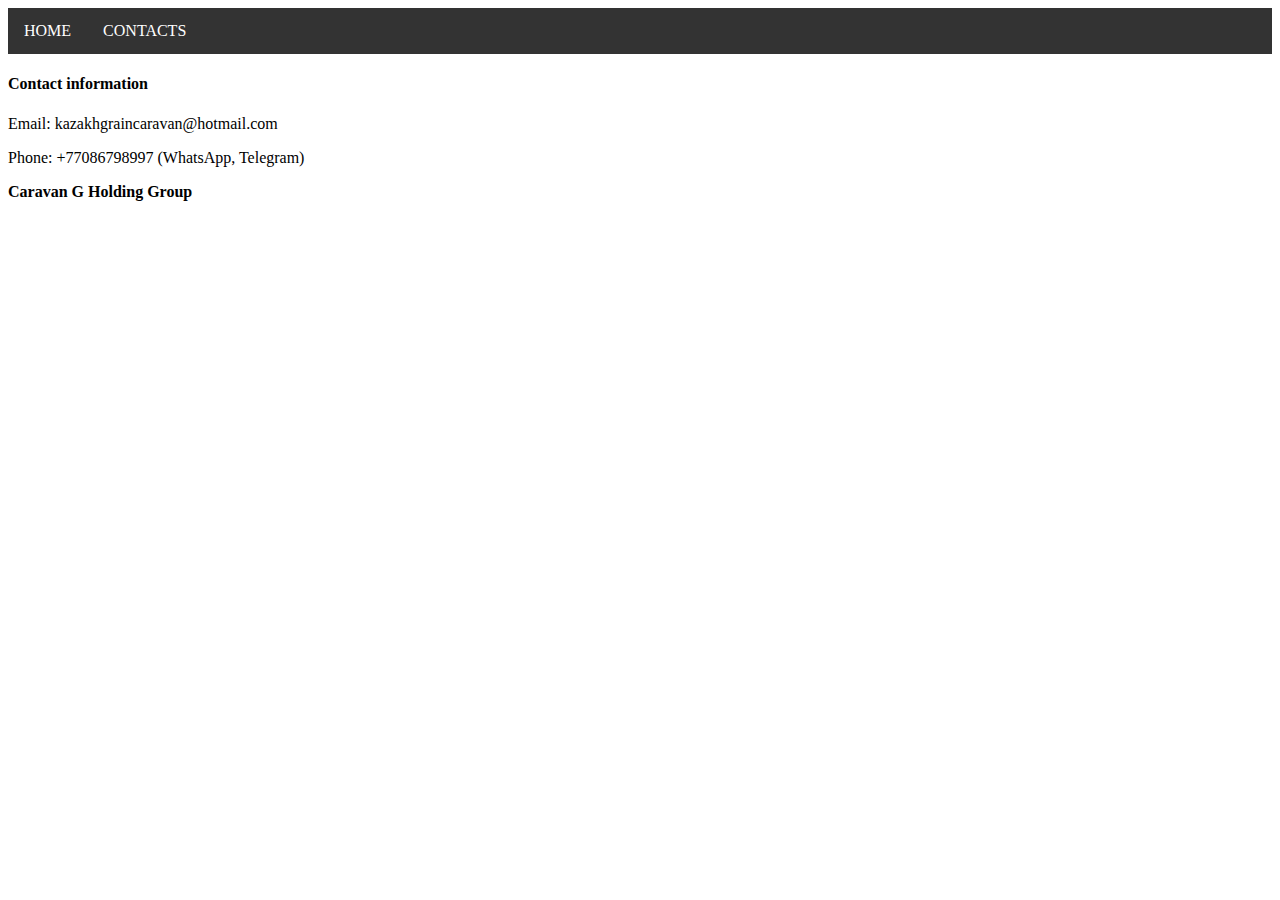
==== Public/contacts.html @ 2853e1aa "11" ====
<!DOCTYPE html>

<html>
<meta charset="UTF-8">
<meta name="viewport" content="width=device-width, initial-scale=1.0">
<link rel="stylesheet" href="/w3css/3/w3.css">
<link rel="stylesheet" href="https://cdnjs.cloudflare.com/ajax/libs/font-awesome/4.6.3/css/font-awesome.min.css">
<link rel="stylesheet" href="style.css">

<body>

    <body>

        <!-- Navigation -->
        <ul class="nava1">
            <nav class="w3-top w3-bar w3-black">
                <li class="nava"><a href="index.html" class="w3-button w3-bar-item">HOME</a></li>
                <li class="nava"><a href="contacts.html" class="w3-button w3-bar-item">CONTACTS</a></li>
            </nav>
        </ul>
        
        <div class="h-heading">
            <h4 class="h-heading__text">Contact information</h4>
        </div>
        <div class="about-text__content">
            <p>Email: kazakhgraincaravan@hotmail.com</p>
            <p>Phone: +77086798997 (WhatsApp, Telegram)</p>
            <p><strong>Caravan G Holding Group</strong></p>

    </body>

</html>
---- Public/style.css ----
.nava1 {
    list-style-type: none;
    margin: 0;
    padding: 0;
    overflow: hidden;
    background-color: #333;
  }
  
  .nava {
    float: left;
  }
  
  li a {
    display: block;
    color: white;
    text-align: center;
    padding: 14px 16px;
    text-decoration: none;
  }
  
  li a:hover {
    background-color: #111;
  }

  .hheadingtext{
    text-align: center;
    font-size:  1.2em;

  }

  .specsqual {
    background-color: white;
    list-style-type: none
  }

  div.scroll-container {
    background-color: #333;
    overflow: auto;
    white-space: nowrap;
    padding: 10px;
    height: 350px;
  }
  
  div.scroll-container img {
    padding: 10px;
  }
  .wi {
    width: 300px;
    height: 300px;
  }

  .lo {
    width: 300px;
    height: 300px;
  }
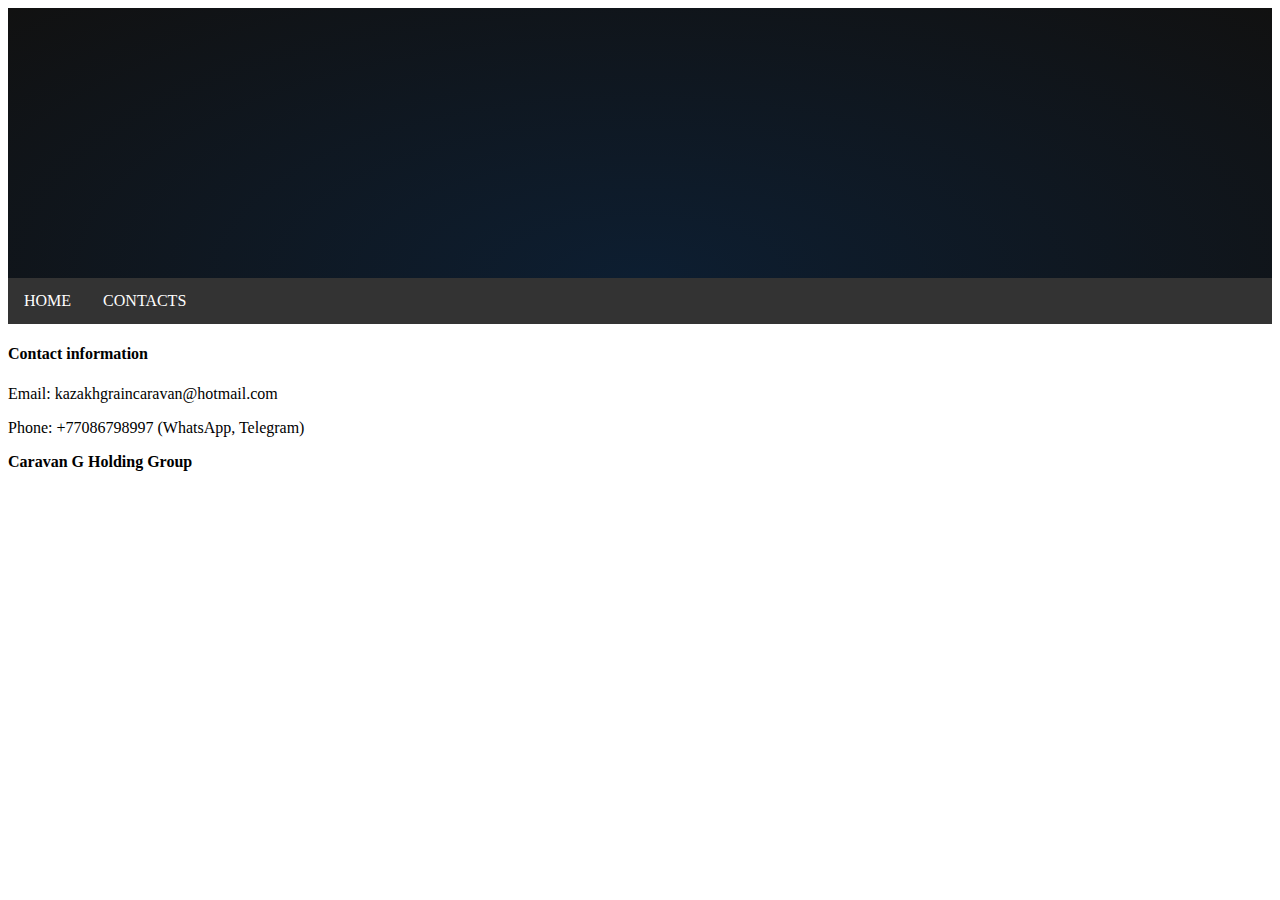
==== commit 4cd0ddb9: "ready" ====
--- a/Public/contacts.html
+++ b/Public/contacts.html
@@ -10,7 +10,15 @@
 <body>
 
     <body>
-
+        <div class="body1">
+            <div class="night">
+              <div class="star"></div>
+              <div class="star"></div>
+              <div class="star"></div>
+              <div class="star"></div>
+              <div class="star"></div>
+            </div>
+          </div>
         <!-- Navigation -->
         <ul class="nava1">
             <nav class="w3-top w3-bar w3-black">
--- a/Public/style.css
+++ b/Public/style.css
@@ -54,4 +54,164 @@
   .lo {
     width: 300px;
     height: 300px;
-  }+  }
+
+.ARENA {
+  box-sizing: border-box;
+
+}
+
+/* Create three equal columns that floats next to each other */
+.column {
+  float: left;
+  width: 32.01%;
+  padding: 10px;
+  /* height: 300px; Should be removed. Only for demonstration */
+}
+
+/* Clear floats after the columns */
+.row:after {
+  content: "";
+  display: table;
+  clear: both;  
+
+}
+
+.body1{
+  height: 30vh;
+  display: flex;
+  justify-content: center;
+  align-items: center;
+  background: radial-gradient(ellipse at bottom, #0D1E31, #111);
+  overflow: hidden;
+}
+
+.night{
+  position: relative;/* position: relative; */
+  width: 100%;
+  height: 100%;
+  transform: rotateZ(40deg);
+}
+
+.star{
+  position: absolute;
+  left: 50%;
+  top: 50%;
+  height: 4px;
+  background: linear-gradient(-45deg, #5F91FF, rgba(0, 0, 255, 0));
+  border-radius: 999px;
+  filter: drop-shadow(0 0 6px #699BFF);
+  animation: tail 3s ease-in-out infinite,
+             falling 3s ease-in-out infinite;
+}
+
+@keyframes tail{
+  0%{
+    width: 0;
+  }
+  30%{
+    width: 100px;
+  }
+  100%{
+    width: 0;
+  }
+}
+
+@keyframes falling{
+  0%{
+    transform: translateX(0);
+  }
+  100%{
+    transform: translateX(300px);
+  }
+}
+
+.star::before, .star::after{
+  content: '';
+  position: absolute;
+  top: calc(50% - 2px);
+  right: 0;
+  height: 4px;
+  background: linear-gradient(-45deg, rgba(0, 0, 255, 0), #5F91FF, rgba(0, 0, 255, 0));
+  border-radius: 100%;
+  transform: translateX(50%) rotateZ(45deg);
+  animation: shining 3s ease-in-out infinite;
+}
+
+@keyframes shining{
+  0%{
+    width: 0;
+  }
+  50%{
+    width: 30px;
+  }
+  100%{
+    width: 0;
+  }
+}
+
+.star::after{
+  transform: translateX(50%) rotateZ(-45deg);
+}
+
+.star:nth-child(1){
+  top: calc(50% - 100px);
+  left: calc(50% - 250px);
+  animation-delay: 1s;
+}
+
+.star:nth-child(1)::before, .star:nth-child(1)::after{
+  animation-delay: 1s;
+}
+
+.star:nth-child(2){
+  top: calc(50% - 50px);
+  left: calc(50% - 200px);
+  animation-delay: 1.2s;
+}
+
+.star:nth-child(2)::before, .star:nth-child(2)::after{
+  animation-delay: 1.2s;
+}
+
+.star:nth-child(3){
+  top: calc(50% - 0px);
+  left: calc(50% - 150px);
+  animation-delay: 1.4s;
+}
+
+.star:nth-child(3)::before, .star:nth-child(3)::after{
+  animation-delay: 1.4s;
+}
+
+.star:nth-child(4){
+  top: calc(50% - -50px);
+  left: calc(50% - 200px);
+  animation-delay: 1.6s;
+}
+
+.star:nth-child(4)::before, .star:nth-child(4)::after{
+  animation-delay: 1.6s;
+}
+
+.star:nth-child(5){
+  top: calc(50% - -100px);
+  left: calc(50% - 250px);
+  animation-delay: 1.8s;
+}
+
+.star:nth-child(5)::before, .star:nth-child(5)::after{
+  animation-delay: 1.8s;
+}
+             
+.white-mode {
+    text-decoration: none;
+    padding: 17px 40px;
+    background-color: yellow;
+    border-radius: 3px;
+    color: black;
+    transition: .35s ease-in-out;
+    position: absolute;
+    left: 15px;
+    bottom: 15px
+}
